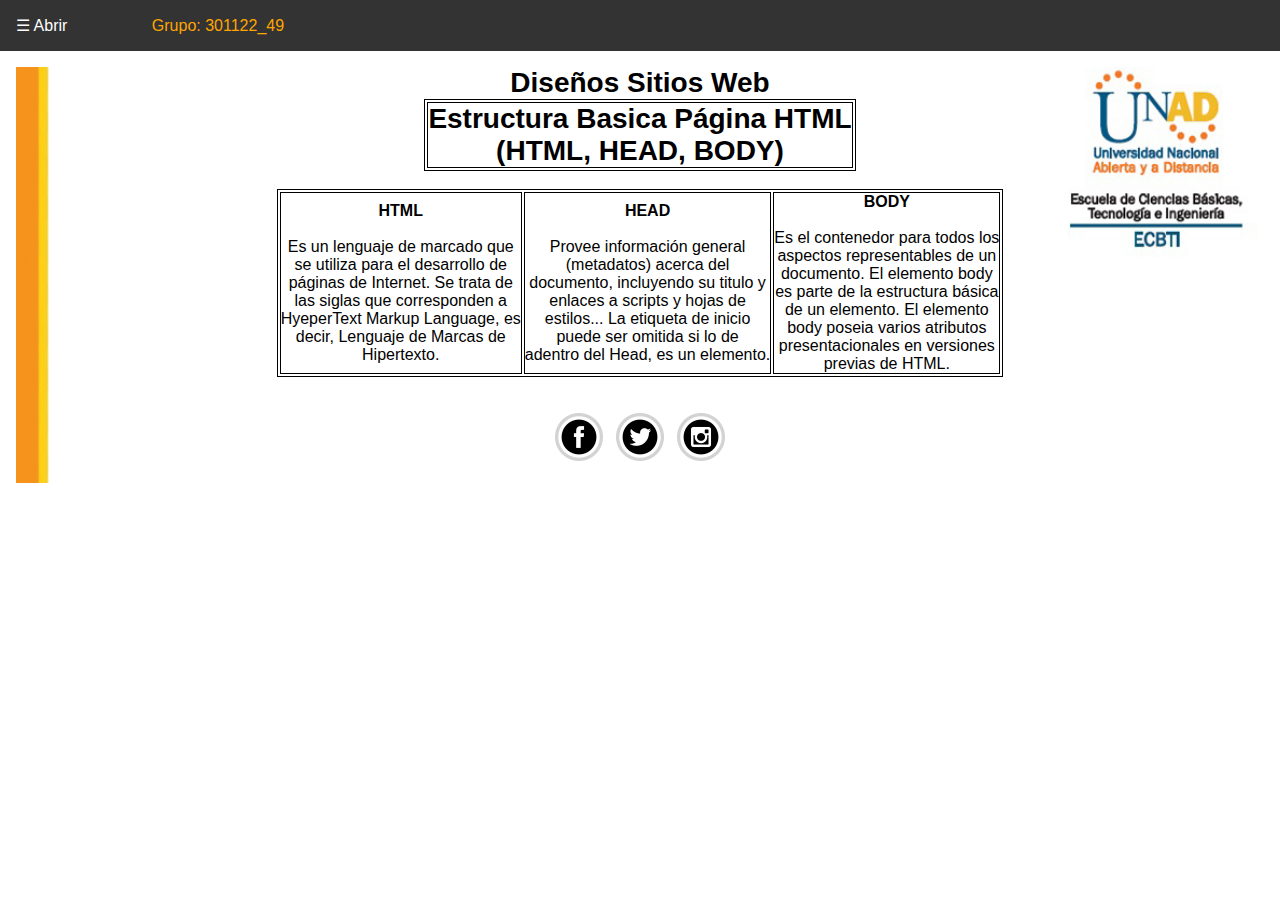
==== index.html @ b0a06a7b "Hola compañeros aqui expongo el repositorio grupal" ====
<!DOCTYPE HTML>
	<head>
		<meta charset="utf-8" />
		<title>Inicio</title>
		<meta name="viewport" content="width=device-width, initial-scale=1.0">
		<link rel="stylesheet" href="css/lateral.css">
		<link rel="stylesheet" href="fondo2.css">
		<link rel="shortcut icon" href="img/favicon.ico"/>
	</head>

	<body>
		<input type="checkbox" id="abrir-cerrar" name="abrir-cerrar" value="">
		<label for="abrir-cerrar">&#9776; <span class="abrir">Abrir &nbsp; &nbsp; &nbsp; &nbsp;&nbsp; &nbsp; &nbsp; &nbsp; &nbsp; &nbsp;<font color="orange">Grupo: 301122_49</font></center></span><span class="cerrar">Cerrar</span></label>
		<div id="sidebar" class="sidebar">
			<ul class="menu">
			  <p>
				<img src="img/logo00.png" alt="campusMVP" style="border-width: 0px" /></a></p>
				<br>
				<li><a href="index.html">Inicio</a></li>
				<li><a href="html.html">HTML</a></li>
				<li><a href="head.html">HEAD</a></li>
				<li><a href="body.html">BODY</a></li>
				<li><a href="integrantes.html">Integrantes</a></li>
		  <br>
				<font color="orange">Grupo: 301122_49</font>
			</ul>
		</div>
		<div id="contenido">
	</body>
	<body>
		<div class="content">
      <font size="16"><b><center>Diseños Sitios Web</font></center></b>
<center>
  <style> table, th, td {
    border: 1px solid black;
      <div class="content"></div>
  }
  </style>
    <table>
    <tr>
      <th><font size="10px"><center>Estructura Basica Página HTML <br> (HTML, HEAD, BODY)</th></font>
</tr></table></center>
<br>
      <table border=1>
        <tr>
          <td><b><center>HTML</b><br>
          <br>Es un lenguaje de marcado que<br>se utiliza para el desarrollo de<br>páginas de Internet. Se trata de<br>
        las siglas que corresponden a<br> HyeperText Markup Language, es<br>
      decir, Lenguaje de Marcas de<br>Hipertexto.</td>
      
      <td><b><center>HEAD</b><br><br>
      Provee información general<br>
      (metadatos) acerca del<br>
      documento, incluyendo su titulo y<br>
      enlaces a scripts y hojas de<br>
      estilos... La etiqueta de inicio<br>
      puede ser omitida si lo de<br>
      adentro del Head, es un elemento.</td>
      </center>
      
      <td><b><center>BODY</b><br><br>
      Es el contenedor para todos los<br>
      aspectos representables de un<br>
      documento. El elemento body<br>
      es parte de la estructura básica<br>
      de un elemento. El elemento<br>
      body poseia varios atributos<br>
      presentacionales en versiones<br>
      previas de HTML.</td>
        </tr>
      </table></center>
      
      <br>
      <br>
      <center>
        <a href="https://www.facebook.com/groups/212619492442077/"><img src="img/facebook.png"></a>&nbsp &nbsp<a href="https://twitter.com/UniversidadUNAD"><img src="img/twitter.png"></a>&nbsp &nbsp<a href="https://www.instagram.com/universidadunad/?hl=es-la"><img src="img/instagram.png"></a></center>
        <br>
      <center>
		</div>
	</body>

	</body>

	
</html>
---- css/lateral.css ----
body {
    font-family: "Segoe UI", sans-serif;
    font-size:100%;
    margin:0;
    padding:0;
}

header {
    background:#333;
    color:#eee;
    width:100%;
}

input#abrir-cerrar {
    visibility:hidden;
    position: absolute;
    top: -9999px;
}


label[for="abrir-cerrar"] {
    cursor:pointer;
    padding: 1rem;
    background-color:#333;
    color:#fff;
    display:inline-block;
    width:100%;

}

.cerrar {
    display:none;
}

#sidebar {
    width:0;
}

#contenido {
    margin-left:0;
}

input#abrir-cerrar:checked ~ #sidebar {
    width:300px;
}

input#abrir-cerrar:checked + label[for="abrir-cerrar"], input#abrir-cerrar:checked ~ #contenido {
    margin-left:300px;
    transition: margin-left .4s;
}


input#abrir-cerrar:checked + label[for="abrir-cerrar"] .cerrar {
    display:inline;
}

input#abrir-cerrar:checked + label[for="abrir-cerrar"] .abrir {
    display:none;
}

.sidebar {
    position: fixed;
    height: 100%;
    width: 0;
    top: 0;
    left: 0;
    z-index: 1;
    background-color: #00324b;
    overflow-x: hidden;
    transition: 0.4s;
    padding: 1rem 0;
    box-sizing:border-box;
}

.sidebar .boton-cerrar {
    position: absolute;
    top: 0.5rem;
    right: 1rem;
    font-size: 2rem;
    display: block;
    padding: 0;
    line-height: 1.5rem;
    margin: 0;
    height: 32px;
    width: 32px;
    text-align: center;
    vertical-align: top;
}

.sidebar ul, .sidebar li{
    margin:0;
    padding:0;
    list-style:none inside;
}

.sidebar ul {
    margin: 4rem auto;
    display: block;
    width: 80%;
    min-width:200px;
}

.sidebar a {
    display: block;
    font-size: 120%;
    color: #eee;
    text-decoration: none;
    
}

.sidebar a:hover{
    color:#fff;
    background-color: #f90;

}

h4 {
    color:#f90;
    font-size:180%;
    font-weight:normal;
}
#contenido {
    transition: margin-left .4s;
    padding: 1rem;
}

.abrir-cerrar {
    color: #2E88C7;
    font-size:1rem;   
}
---- fondo2.css ----
*{
    margin: 0;
    padding: 0;
    box-sizing: border-box;
}
.content{
    background-image: url(img/fondo4.jpg);
    width: 100%;
    height: 100%;
    background-size: cover;
    position: relative;
    display: flex;
    flex-direction: column;
    justify-content: center;
    align-items: center;
}
.content::before{
    content: "";
    width: 100%;
    height: 100%;
    position: absolute;
    opacity: 0.5;
}
.content h1, font, h1, h2, h3, h4, p, iframe, table, td, tr, img{
    position: relative;
}
.content h1{
    font-size: 60px;
    font-family: sans-serif;
    text-align: center;
}
.content h2{
    font-size: 60px;
    font-family: sans-serif;
    text-align: center;
}
.content iframe{
    font-size: 60px;
    font-family: sans-serif;
    text-align: center;
    display: flex;
}
.content font{
    font-size: 28px;
    font-family: sans-serif;
    text-align: center;
    display: flex;
}
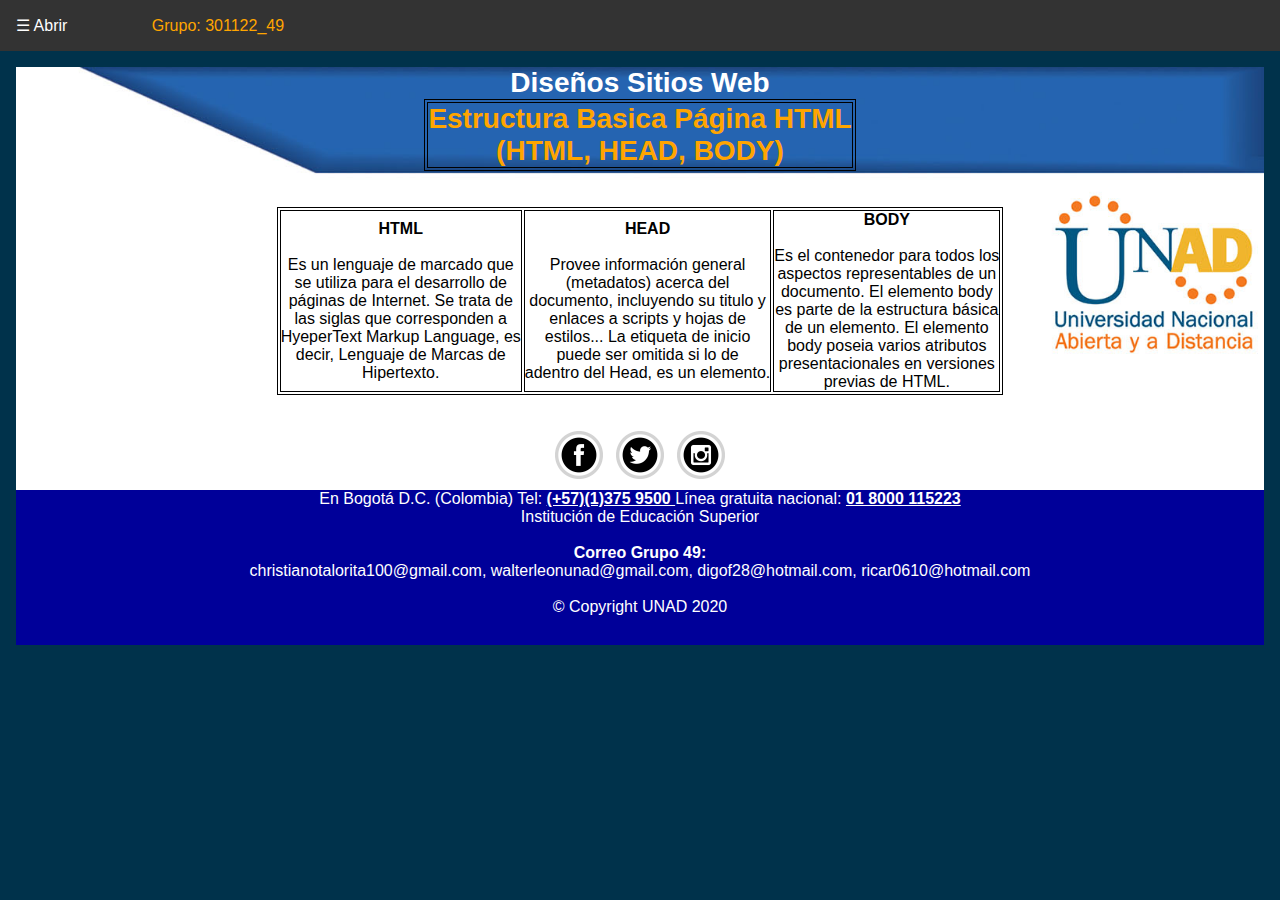
==== commit 9cb60e47: "Se realizó correcciones y mejoras." ====
--- a/index.html
+++ b/index.html
@@ -9,6 +9,29 @@
 	</head>
 
 	<body>
+	<body background="img/fondo001.png">
+	<style type="text/css">
+body,html{
+height:100%; /*Siempre es necesario cuando trabajamos con alturas*/
+}
+ #inferior{
+color: #FFF;
+background: #000099;
+position:absolute; /*El div será ubicado con relación a la pantalla*/
+left:0px; /*A la derecha deje un espacio de 0px*/
+right:0px; /*A la izquierda deje un espacio de 0px*/
+bottom:0px; /*Abajo deje un espacio de 0px*/
+height:155px; /*alto del div*/
+z-index:0;
+ }
+        }
+a:link, a:any-link {
+    Color: #FFF;
+}
+a:link, a:visited {
+    color: white;
+}
+</style>
 		<input type="checkbox" id="abrir-cerrar" name="abrir-cerrar" value="">
 		<label for="abrir-cerrar">&#9776; <span class="abrir">Abrir &nbsp; &nbsp; &nbsp; &nbsp;&nbsp; &nbsp; &nbsp; &nbsp; &nbsp; &nbsp;<font color="orange">Grupo: 301122_49</font></center></span><span class="cerrar">Cerrar</span></label>
 		<div id="sidebar" class="sidebar">
@@ -29,7 +52,7 @@
 	</body>
 	<body>
 		<div class="content">
-      <font size="16"><b><center>Diseños Sitios Web</font></center></b>
+      <font size="16" color="White"><b><center>Diseños Sitios Web</font></center></b>
 <center>
   <style> table, th, td {
     border: 1px solid black;
@@ -38,9 +61,10 @@
   </style>
     <table>
     <tr>
-      <th><font size="10px"><center>Estructura Basica Página HTML <br> (HTML, HEAD, BODY)</th></font>
+      <th><font color="orange" size="10px"><center>Estructura Basica Página HTML <br> (HTML, HEAD, BODY)</th></font>
 </tr></table></center>
 <br>
+     <br>
       <table border=1>
         <tr>
           <td><b><center>HTML</b><br>
@@ -75,11 +99,23 @@
       <center>
         <a href="https://www.facebook.com/groups/212619492442077/"><img src="img/facebook.png"></a>&nbsp &nbsp<a href="https://twitter.com/UniversidadUNAD"><img src="img/twitter.png"></a>&nbsp &nbsp<a href="https://www.instagram.com/universidadunad/?hl=es-la"><img src="img/instagram.png"></a></center>
         <br>
-      <center>
-		</div>
+      <center><br>
+      <br>
+      <br>
+      <br>
+<br><br><br><br>
+      <footer>
+	<ul>
+     <div id="inferior">En Bogotá D.C. (Colombia) Tel: <a href="tel:0313759500" target="_blank"><b> (+57)(1)375 9500 </b>
+      </a>   Línea gratuita nacional: <a href="tel:018000115223" target="_blank"><b> 01 8000 115223 </b>
+      </a>
+      <br> Institución de Educación Superior<br>
+      <br><b>Correo Grupo 49:</b><br>christianotalorita100@gmail.com, walterleonunad@gmail.com, digof28@hotmail.com, ricar0610@hotmail.com<br>
+      <br> © Copyright UNAD 2020 </div></ul>
+</footer>
+    </center>
+</div>
+
+        </div>
 	</body>
-
-	</body>
-
-	
 </html>--- a/fondo2.css
+++ b/fondo2.css
@@ -4,7 +4,7 @@
     box-sizing: border-box;
 }
 .content{
-    background-image: url(img/fondo4.jpg);
+    background-image: url(img/fondo11.jpg);
     width: 100%;
     height: 100%;
     background-size: cover;
